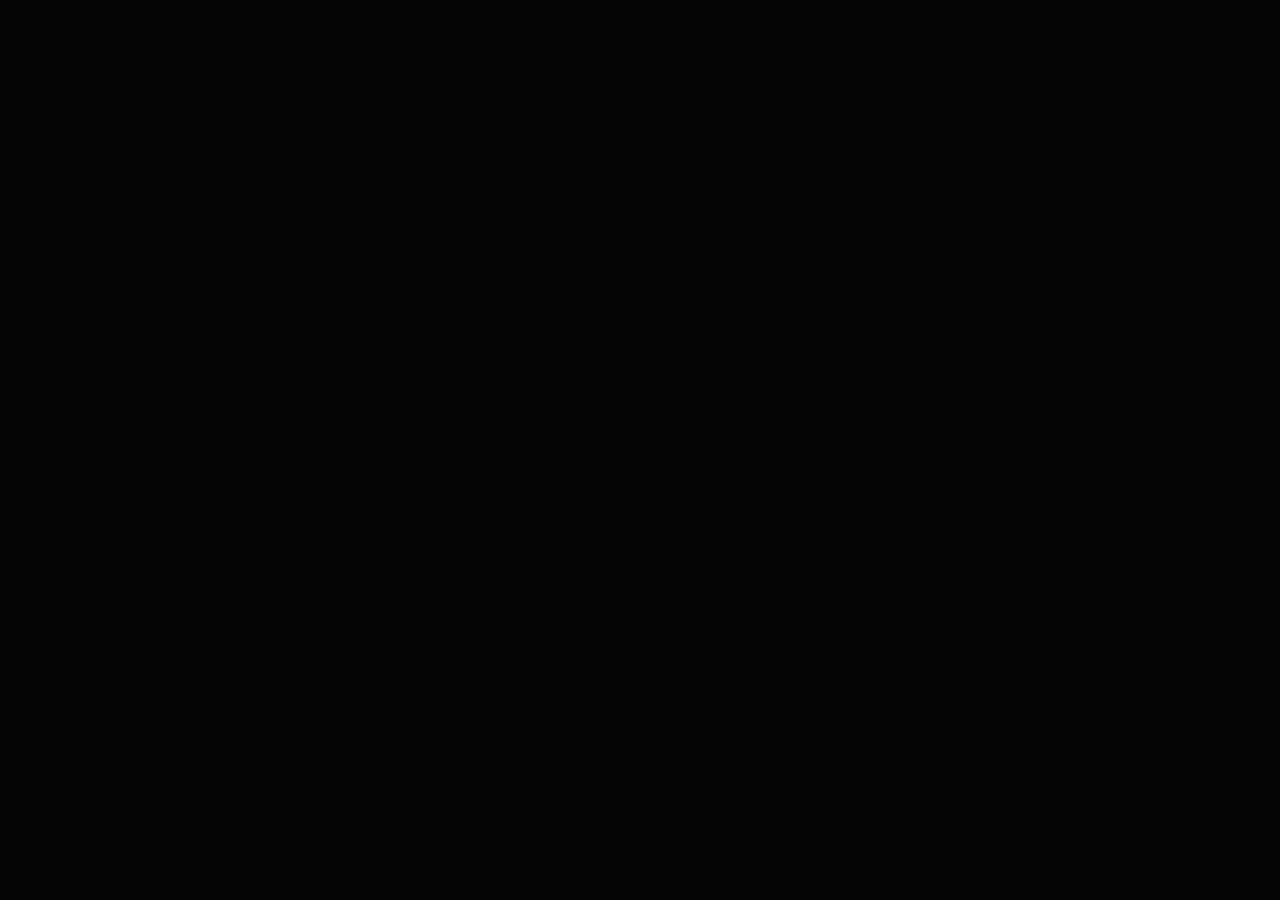
==== 2/index.html @ 7366a4f1 "add: sketch - particle emitters" ====
<!DOCTYPE html>
<html>
  <head>
      <script src="../p5.js"></script>
    <link rel="stylesheet" type="text/css" href="../style.css">
    <meta charset="utf-8" />
  </head>
  <body>
    <script src="sketch.js"></script>
  </body>
</html>
---- style.css ----
html, body {
  margin: 0;
  padding: 0;
  background-color: #000;
  box-sizing:border-box;
}
canvas {
  display: block;
}
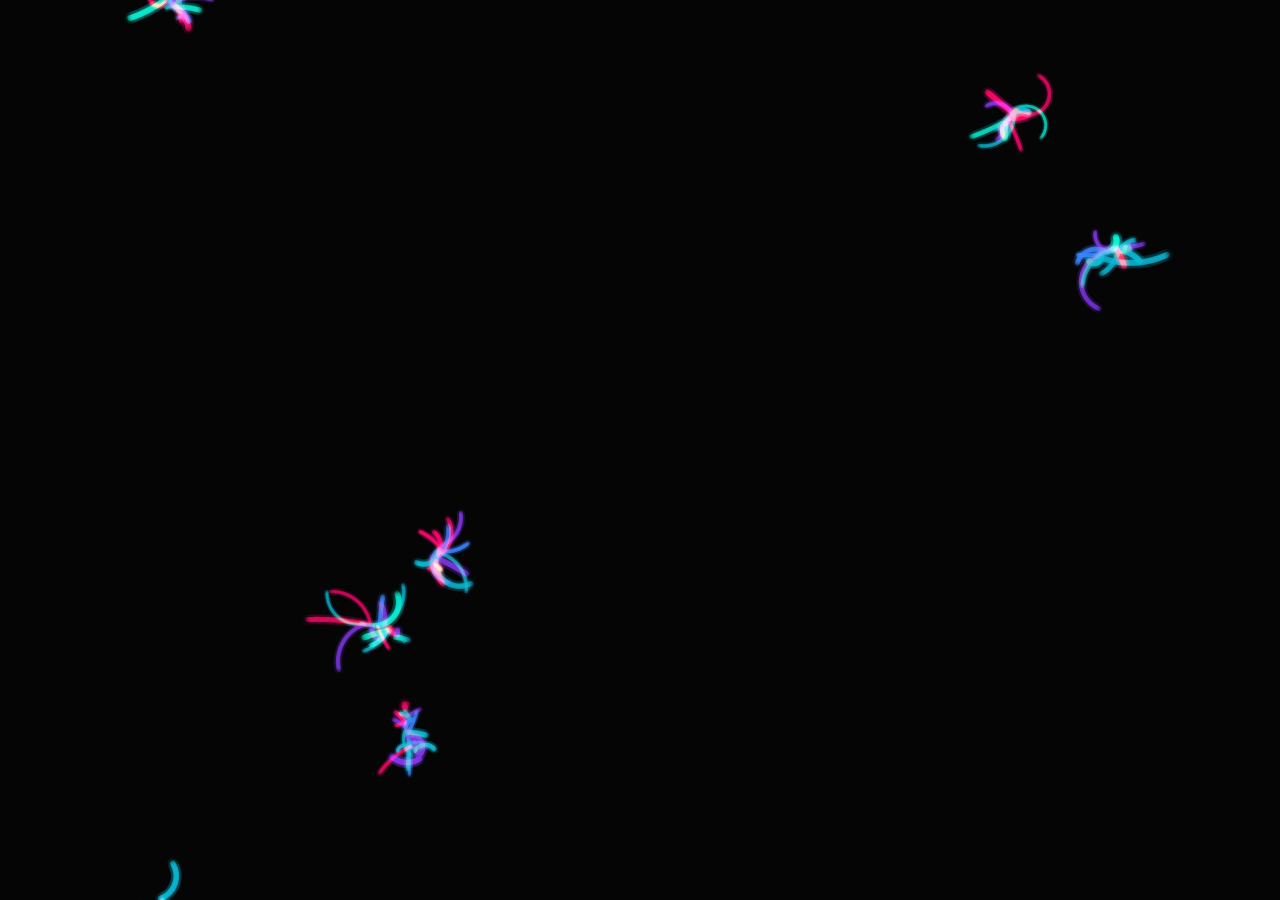
==== commit 33f25932: "feat: add a webm canvas recorder helper" ====
--- a/2/index.html
+++ b/2/index.html
@@ -2,6 +2,7 @@
 <html>
   <head>
       <script src="../p5.js"></script>
+    <script src="../record.js"></script>
     <link rel="stylesheet" type="text/css" href="../style.css">
     <meta charset="utf-8" />
   </head>
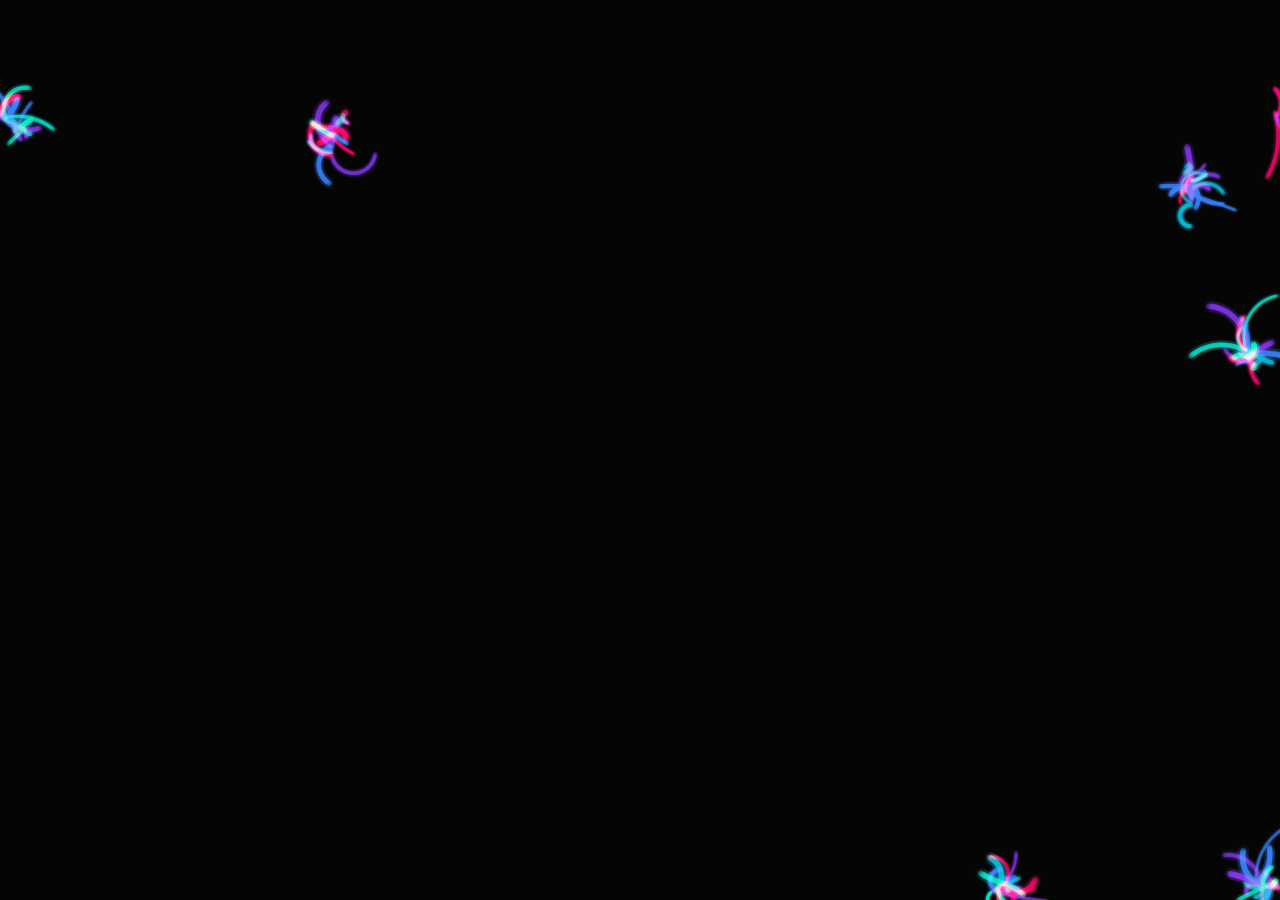
==== commit 670d244e: "chore: add the p5 webgpu addon" ====
--- a/2/index.html
+++ b/2/index.html
@@ -2,6 +2,7 @@
 <html>
   <head>
       <script src="../p5.js"></script>
+    <script src="../p5.webgpu.js"></script>
     <script src="../record.js"></script>
     <link rel="stylesheet" type="text/css" href="../style.css">
     <meta charset="utf-8" />
